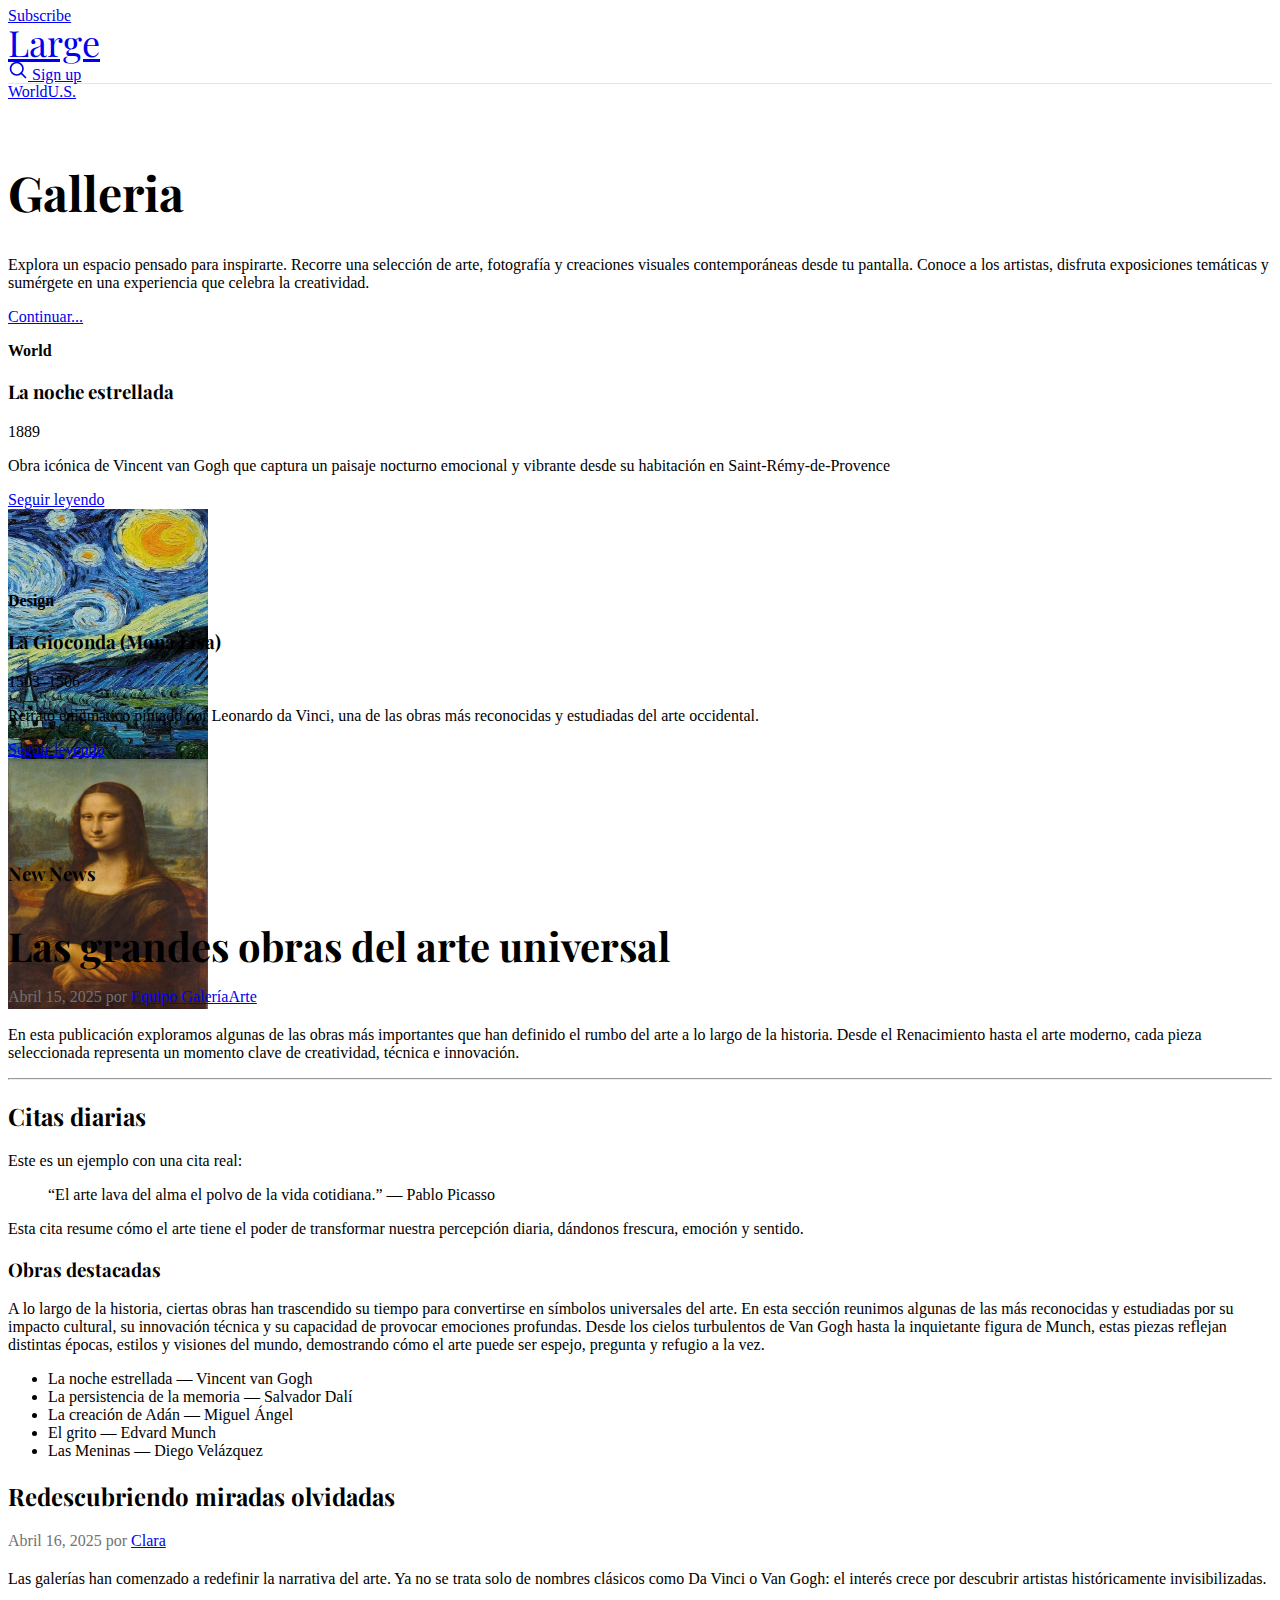
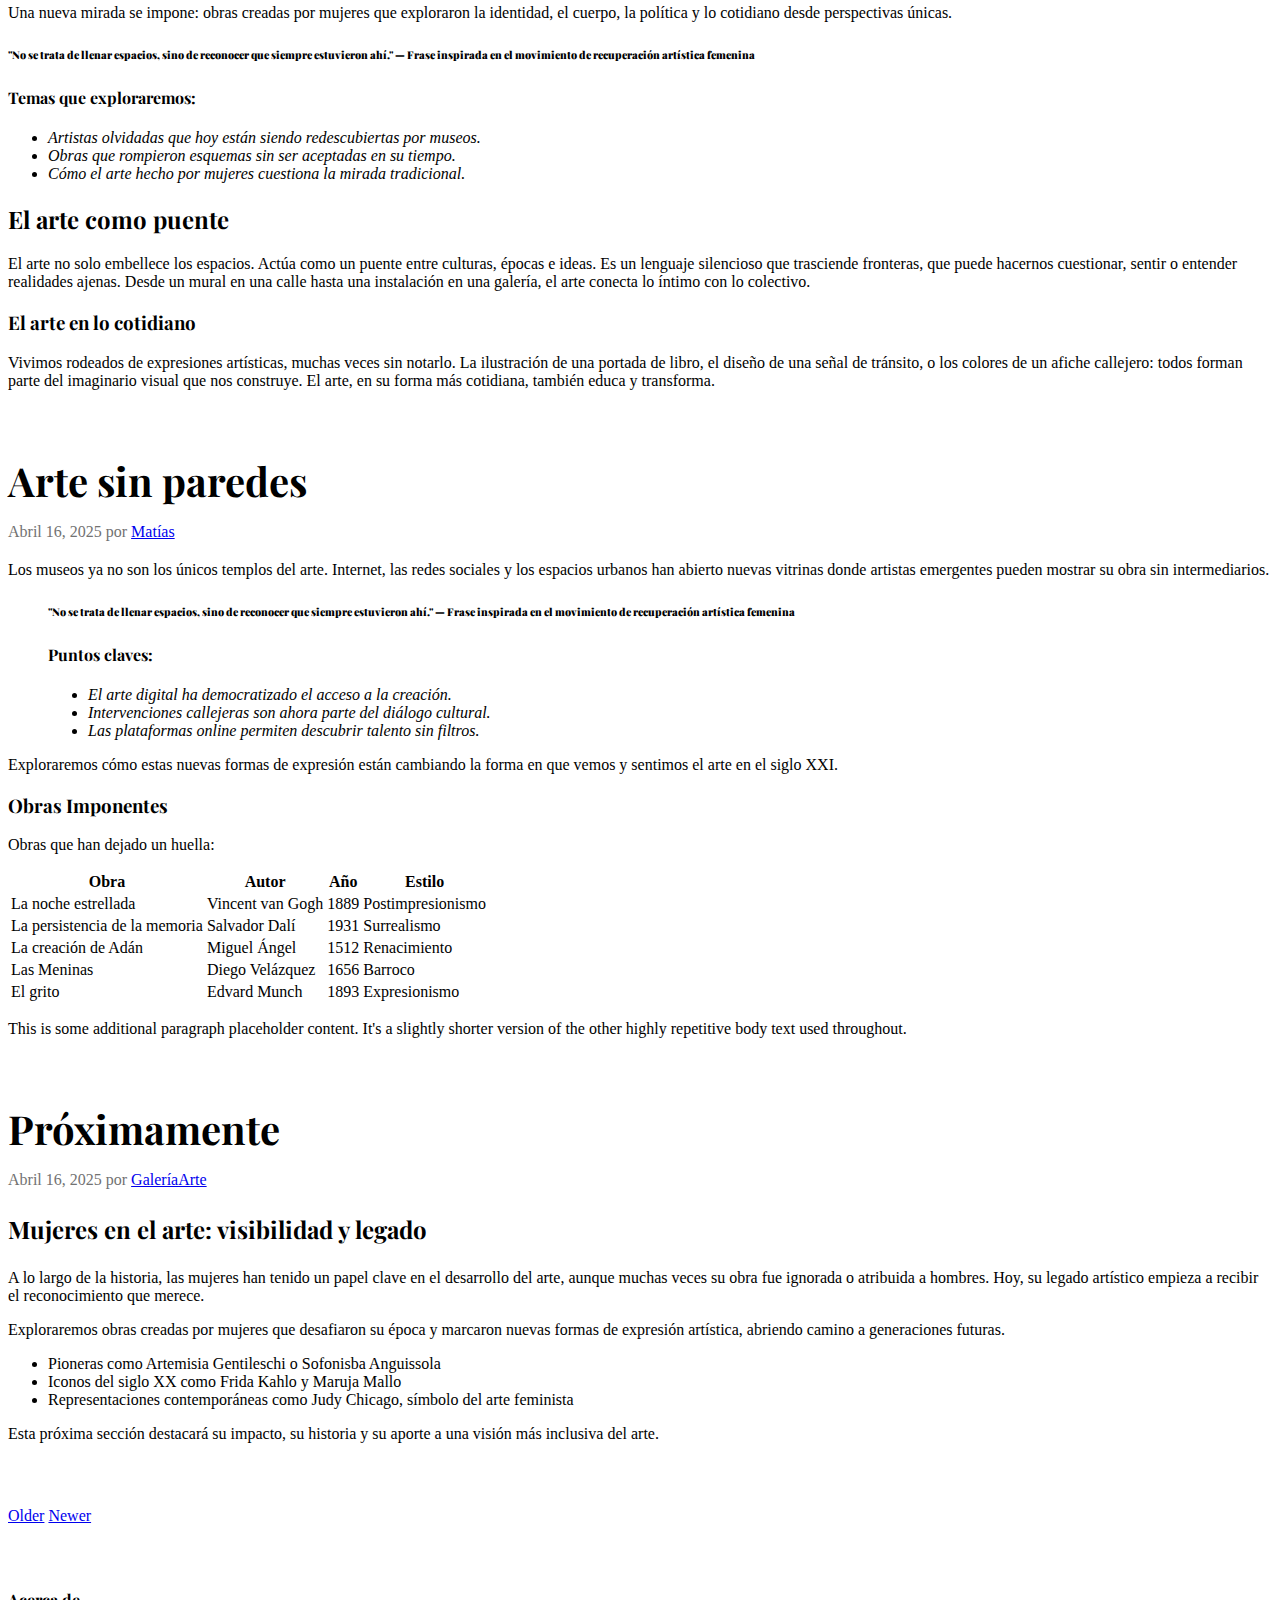
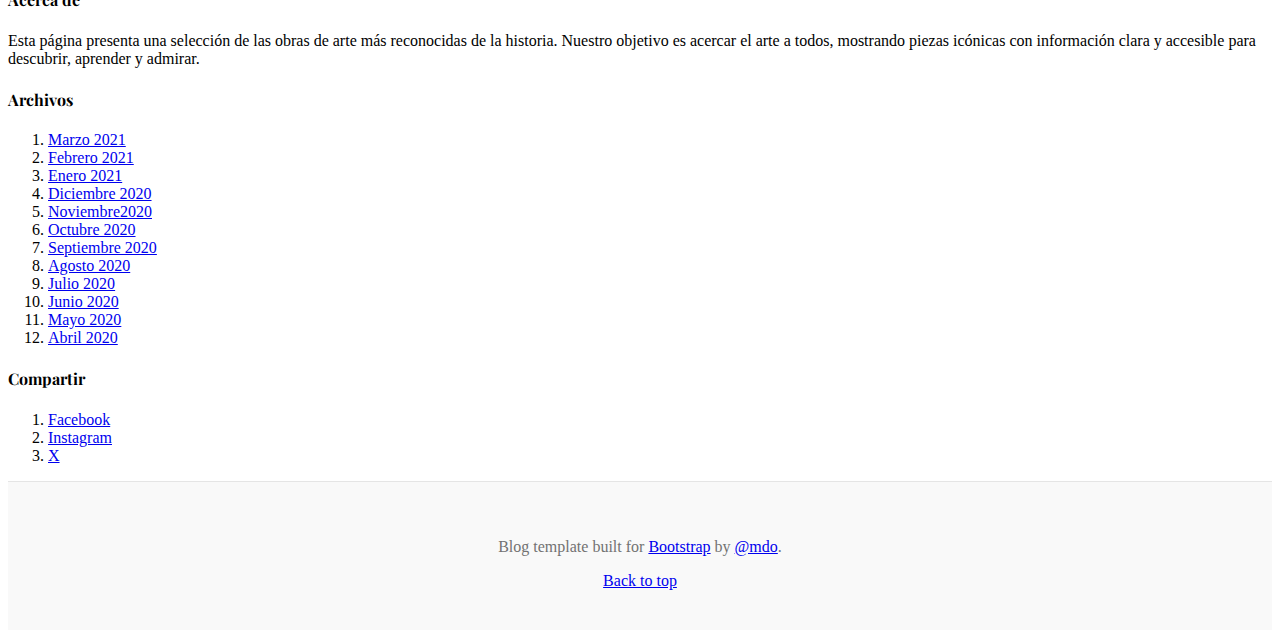
==== index.html @ 63f28b5c "first commit" ====
<!doctype html>
<html lang="en">
  <head>
    <meta charset="utf-8">
    <meta name="viewport" content="width=device-width, initial-scale=1">
    <meta name="description" content="">
    <meta name="author" content="Mark Otto, Jacob Thornton, and Bootstrap contributors">
    <meta name="generator" content="Hugo 0.84.0">
    <title>Blog Template · Bootstrap v5.0</title>

    <link rel="canonical" href="https://getbootstrap.com/docs/5.0/examples/blog/">

    <!-- Bootstrap CSS -->
    <link href="https://cdn.jsdelivr.net/npm/bootstrap@5.0.2/dist/css/bootstrap.min.css" rel="stylesheet" integrity="sha384-EVSTQN3/azprG1Anm3QDgpJLIm9Nao0Yz1ztcQTwFspd3yD65VohhpuuCOmLASjC" crossorigin="anonymous">

     <!-- Option 1: Bootstrap Bundle with Popper -->
     <script src="https://cdn.jsdelivr.net/npm/bootstrap@5.0.2/dist/js/bootstrap.bundle.min.js" integrity="sha384-MrcW6ZMFYlzcLA8Nl+NtUVF0sA7MsXsP1UyJoMp4YLEuNSfAP+JcXn/tWtIaxVXM" crossorigin="anonymous"></script>
    <style>
      .bd-placeholder-img {
        font-size: 1.125rem;
        text-anchor: middle;
        -webkit-user-select: none;
        -moz-user-select: none;
        user-select: none;
      }

      @media (min-width: 768px) {
        .bd-placeholder-img-lg {
          font-size: 3.5rem;
        }
      }
    </style>

    
    <!-- Custom styles for this template -->
    <link href="https://fonts.googleapis.com/css?family=Playfair&#43;Display:700,900&amp;display=swap" rel="stylesheet">
    <!-- Custom styles for this template -->
    <link href="blog.css" rel="stylesheet">
  </head>
  <body>
    
<div class="container">
  <header class="blog-header py-3">
    <div class="row flex-nowrap justify-content-between align-items-center">
      <div class="col-4 pt-1">
        <a class="link-secondary" href="#">Subscribe</a>
      </div>
      <div class="col-4 text-center">
        <a class="blog-header-logo text-dark" href="#">Large</a>
      </div>
      <div class="col-4 d-flex justify-content-end align-items-center">
        <a class="link-secondary" href="#" aria-label="Search">
          <svg xmlns="http://www.w3.org/2000/svg" width="20" height="20" fill="none" stroke="currentColor" stroke-linecap="round" stroke-linejoin="round" stroke-width="2" class="mx-3" role="img" viewBox="0 0 24 24"><title>Search</title><circle cx="10.5" cy="10.5" r="7.5"/><path d="M21 21l-5.2-5.2"/></svg>
        </a>
        <a class="btn btn-sm btn-outline-secondary" href="#">Sign up</a>
      </div>
    </div>
  </header>

  <div class="nav-scroller py-1 mb-2">
    <nav class="nav d-flex justify-content-between">
      <a class="p-2 link-secondary" href="pagina2.html">World</a>
      <a class="p-2 link-secondary" href="pagina3.html">U.S.</a>
  
  </div>
</div>

<main class="container">
  <div class="p-4 p-md-5 mb-4 text-white rounded bg-dark">
    <div class="col-md-6 px-0">
      <h1 class="display-4 fst-italic">Galleria</h1>
      <p class="lead my-3">Explora un espacio pensado para inspirarte.
        Recorre una selección de arte, fotografía y creaciones visuales contemporáneas desde tu pantalla. Conoce a los artistas, disfruta exposiciones temáticas y sumérgete en una experiencia que celebra la creatividad.
        
        </p>
      <p class="lead mb-0"><a href="#" class="text-white fw-bold">Continuar...</a></p>
    </div>
  </div>

  <div class="row mb-2">
    <div class="col-md-6">
      <div class="row g-0 border rounded overflow-hidden flex-md-row mb-4 shadow-sm h-md-250 position-relative">
        <div class="col p-4 d-flex flex-column position-static">
          <strong class="d-inline-block mb-2 text-primary">World</strong>
          <h3 class="mb-0">La noche estrellada</h3>
          <div class="mb-1 text-muted">1889</div>
          <p class="card-text mb-auto">Obra icónica de Vincent van Gogh que captura un paisaje nocturno emocional y vibrante desde su habitación en Saint-Rémy-de-Provence</p>
          <a href="#" class="stretched-link">Seguir leyendo</a>
        </div>
        <div class="col-auto d-none d-lg-block">
          <img class="bd-placeholder-img" width="200" height="250" src="Img/La Noche Estrellada.jpeg" role="img" aria-label="Placeholder: Thumbnail" preserveAspectRatio="xMidYMid slice" focusable="false"><title>Placeholder</title><rect width="100%" height="100%" fill="#55595c"/><text x="50%" y="50%" fill="#eceeef" dy=".3em"></text></svg>

        </div>
      </div>
    </div>
    <div class="col-md-6">
      <div class="row g-0 border rounded overflow-hidden flex-md-row mb-4 shadow-sm h-md-250 position-relative">
        <div class="col p-4 d-flex flex-column position-static">
          <strong class="d-inline-block mb-2 text-success">Design</strong>
          <h3 class="mb-0">La Gioconda (Mona Lisa)</h3>
          <div class="mb-1 text-muted">1503–1506</div>
          <p class="mb-auto">Retrato enigmático pintado por Leonardo da Vinci, una de las obras más reconocidas y estudiadas del arte occidental.</p>
          <a href="#" class="stretched-link">Seguir leyendo</a>
        </div>
        <div class="col-auto d-none d-lg-block">
          <img class="bd-placeholder-img" width="200" height="250" src="Img/leonard-de-vinci-portrait-de-monna-lisa-dite-la-joconde.webp" role="img" aria-label="Placeholder: Thumbnail" preserveAspectRatio="xMidYMid slice" focusable="false"><title>Placeholder</title><rect width="100%" height="100%" fill="#55595c"/><text x="50%" y="50%" fill="#eceeef" dy=".3em"></text></svg>

        </div>
      </div>
    </div>
  </div>

  <div class="row g-5">
    <div class="col-md-8">
      <h3 class="pb-4 mb-4 fst-italic border-bottom">
        New News
      </h3>

      <article class="blog-post">
        <h2 class="blog-post-title">Las grandes obras del arte universal</h2>
        <p class="blog-post-meta">Abril 15, 2025 por  <a href="#">Equipo GaleríaArte</a></p>

        <p>En esta publicación exploramos algunas de las obras más importantes que han definido el rumbo del arte a lo largo de la historia. Desde el Renacimiento hasta el arte moderno, cada pieza seleccionada representa un momento clave de creatividad, técnica e innovación.</p>
        <hr>
       
        <h2>Citas diarias</h2>
        <p>Este es un ejemplo con una cita real:</p>
        <blockquote class="blockquote">
          <p>“El arte lava del alma el polvo de la vida cotidiana.”
            — Pablo Picasso</p>
        </blockquote>
        <p>Esta cita resume cómo el arte tiene el poder de transformar nuestra percepción diaria, dándonos frescura, emoción y sentido.</p>
        <h3>Obras destacadas</h3>
        <p>A lo largo de la historia, ciertas obras han trascendido su tiempo para convertirse en símbolos universales del arte. En esta sección reunimos algunas de las más reconocidas y estudiadas por su impacto cultural, su innovación técnica y su capacidad de provocar emociones profundas. Desde los cielos turbulentos de Van Gogh hasta la inquietante figura de Munch, estas piezas reflejan distintas épocas, estilos y visiones del mundo, demostrando cómo el arte puede ser espejo, pregunta y refugio a la vez.</p>
        <ul>
          <li>La noche estrellada — Vincent van Gogh</li>
          <li>La persistencia de la memoria — Salvador Dalí</li>
          <li>La creación de Adán — Miguel Ángel</li>
          <li>El grito — Edvard Munch</li>
          <li>Las Meninas — Diego Velázquez</li>

        </ul>
       
        
        <h2>Redescubriendo miradas olvidadas</h2>
        <p class="blog-post-meta">Abril 16, 2025 por <a href="#">Clara</a></p>
        <p>Las galerías han comenzado a redefinir la narrativa del arte. Ya no se trata solo de nombres clásicos como Da Vinci o Van Gogh: el interés crece por descubrir artistas históricamente invisibilizadas.</p>
        <p>Una nueva mirada se impone: obras creadas por mujeres que exploraron la identidad, el cuerpo, la política y lo cotidiano desde perspectivas únicas.</p>
        
        <h6><strong>"No se trata de llenar espacios, sino de reconocer que siempre estuvieron ahí." 
          — Frase inspirada en el movimiento de recuperación artística femenina</strong></h6>
        
          <h4><p>Temas que exploraremos:</p></h2>
        <ul>
          <li><em>Artistas olvidadas que hoy están siendo redescubiertas por museos.</em></li>
          <li><em>Obras que rompieron esquemas sin ser aceptadas en su tiempo.</em></li>
          <li><em>Cómo el arte hecho por mujeres cuestiona la mirada tradicional.</em></li>
        </ul>
        
        <h2>El arte como puente</h2>
        <p>El arte no solo embellece los espacios. Actúa como un puente entre culturas, épocas e ideas. Es un lenguaje silencioso que trasciende fronteras, que puede hacernos cuestionar, sentir o entender realidades ajenas. Desde un mural en una calle hasta una instalación en una galería, el arte conecta lo íntimo con lo colectivo.</p>
        <h3>El arte en lo cotidiano</h3>
        
      
        <p>Vivimos rodeados de expresiones artísticas, muchas veces sin notarlo. La ilustración de una portada de libro, el diseño de una señal de tránsito, o los colores de un afiche callejero: todos forman parte del imaginario visual que nos construye. El arte, en su forma más cotidiana, también educa y transforma.</p>
      </article>

      <article class="blog-post">
        <h2 class="blog-post-title">Arte sin paredes</h2>
        <p class="blog-post-meta">Abril 16, 2025 por <a href="#">Matías</a></p>

        <p>Los museos ya no son los únicos templos del arte. Internet, las redes sociales y los espacios urbanos han abierto nuevas vitrinas donde artistas emergentes pueden mostrar su obra sin intermediarios.</p>
        <blockquote>
          <h6><strong>"No se trata de llenar espacios, sino de reconocer que siempre estuvieron ahí." 
            — Frase inspirada en el movimiento de recuperación artística femenina</strong></h6>
            <h4><p>Puntos claves:</p></h2>
              <ul>
                <li><em>El arte digital ha democratizado el acceso a la creación.</em></li>
                <li><em>Intervenciones callejeras son ahora parte del diálogo cultural.</em></li>
                <li><em>Las plataformas online permiten descubrir talento sin filtros.</em></li>
              </ul>
        </blockquote>
        <p>Exploraremos cómo estas nuevas formas de expresión están cambiando la forma en que vemos y sentimos el arte en el siglo XXI.</p>
        <h3>Obras Imponentes</h3>
        <p>Obras que han dejado un huella:</p>
        <table class="table">
          <thead>
            <tr>
              <th>Obra</th>
              <th>Autor</th>
              <th>Año</th>
              <th>Estilo</th>
            </tr>
          
            <tr>
              <td>La noche estrellada</td>
              <td>Vincent van Gogh</td>
              <td>1889</td>
              <td>Postimpresionismo</td>
             
            </tr>
            <tr>
              <td>La persistencia de la memoria</td>
              <td>Salvador Dalí</td>
              <td>1931</td>
              <td>Surrealismo</td>
              
            </tr>
            <tr>
              <td>La creación de Adán</td>
              <td>Miguel Ángel</td>
              <td>1512</td>
              <td>Renacimiento</td>
              
            </tr>
         
            <tr>
              <td>Las Meninas</td>
              <td>Diego Velázquez</td>
              <td>1656</td>
              <td>Barroco</td>
            
            </tr>
            <tr>
              <td>El grito</td>
              <td>Edvard Munch</td>
              <td>1893</td>
              <td>Expresionismo</td>
            
            </tr>
            
          </tfoot>
        </table>

        <p>This is some additional paragraph placeholder content. It's a slightly shorter version of the other highly repetitive body text used throughout.</p>
      </article>

      <article class="blog-post">
        <h2 class="blog-post-title">Próximamente</h2>
        <p class="blog-post-meta">Abril 16, 2025 por  <a href="#">GaleríaArte</a></p>
        <h2><p>Mujeres en el arte: visibilidad y legado</p></h2>
        <p>A lo largo de la historia, las mujeres han tenido un papel clave en el desarrollo del arte, aunque muchas veces su obra fue ignorada o atribuida a hombres. Hoy, su legado artístico empieza a recibir el reconocimiento que merece.</p>
        <p>Exploraremos obras creadas por mujeres que desafiaron su época y marcaron nuevas formas de expresión artística, abriendo camino a generaciones futuras.</p>
        <ul>
          <li>Pioneras como Artemisia Gentileschi o Sofonisba Anguissola</li>
          <li>Iconos del siglo XX como Frida Kahlo y Maruja Mallo</li>
          <li>Representaciones contemporáneas como Judy Chicago, símbolo del arte feminista</li>
        </ul>
        <p>Esta próxima sección destacará su impacto, su historia y su aporte a una visión más inclusiva del arte.</p>
      </article>

      <nav class="blog-pagination" aria-label="Pagination">
        <a class="btn btn-outline-primary" href="#">Older</a>
        <a class="btn btn-outline-secondary disabled" href="#" tabindex="-1" aria-disabled="true">Newer</a>
      </nav>

    </div>

    <div class="col-md-4">
      <div class="position-sticky" style="top: 2rem;">
        <div class="p-4 mb-3 bg-light rounded">
          <h4 class="fst-italic">Acerca de</h4>
          <p class="mb-0">Esta página presenta una selección de las obras de arte más reconocidas de la historia. Nuestro objetivo es acercar el arte a todos, mostrando piezas icónicas con información clara y accesible para descubrir, aprender y admirar.</p>
        </div>

        <div class="p-4">
          <h4 class="fst-italic">Archivos</h4>
          <ol class="list-unstyled mb-0">
            <li><a href="#">Marzo 2021</a></li>
            <li><a href="#">Febrero 2021</a></li>
            <li><a href="#">Enero 2021</a></li>
            <li><a href="#">Diciembre 2020</a></li>
            <li><a href="#">Noviembre2020</a></li>
            <li><a href="#">Octubre 2020</a></li>
            <li><a href="#">Septiembre 2020</a></li>
            <li><a href="#">Agosto 2020</a></li>
            <li><a href="#">Julio 2020</a></li>
            <li><a href="#">Junio 2020</a></li>
            <li><a href="#">Mayo 2020</a></li>
            <li><a href="#">Abril 2020</a></li>
          </ol>
        </div>

        <div class="p-4">
          <h4 class="fst-italic">Compartir</h4>
          <ol class="list-unstyled">
            <li><a href="#">Facebook</a></li>
            <li><a href="#">Instagram</a></li>
            <li><a href="#">X</a></li>
          </ol>
        </div>
      </div>
    </div>
  </div>

</main>

<footer class="blog-footer">
  <p>Blog template built for <a href="https://getbootstrap.com/">Bootstrap</a> by <a href="https://twitter.com/mdo">@mdo</a>.</p>
  <p>
    <a href="#">Back to top</a>
  </p>
</footer>


    
  </body>
</html>
---- blog.css ----
/* stylelint-disable selector-list-comma-newline-after */

.blog-header {
  line-height: 1;
  border-bottom: 1px solid #e5e5e5;
}

.blog-header-logo {
  font-family: "Playfair Display", Georgia, "Times New Roman", serif/*rtl:Amiri, Georgia, "Times New Roman", serif*/;
  font-size: 2.25rem;
}

.blog-header-logo:hover {
  text-decoration: none;
}

h1, h2, h3, h4, h5, h6 {
  font-family: "Playfair Display", Georgia, "Times New Roman", serif/*rtl:Amiri, Georgia, "Times New Roman", serif*/;
}

.display-4 {
  font-size: 2.5rem;
}
@media (min-width: 768px) {
  .display-4 {
    font-size: 3rem;
  }
}

.nav-scroller {
  position: relative;
  z-index: 2;
  height: 2.75rem;
  overflow-y: hidden;
}

.nav-scroller .nav {
  display: flex;
  flex-wrap: nowrap;
  padding-bottom: 1rem;
  margin-top: -1px;
  overflow-x: auto;
  text-align: center;
  white-space: nowrap;
  -webkit-overflow-scrolling: touch;
}

.nav-scroller .nav-link {
  padding-top: .75rem;
  padding-bottom: .75rem;
  font-size: .875rem;
}

.card-img-right {
  height: 100%;
  border-radius: 0 3px 3px 0;
}

.flex-auto {
  flex: 0 0 auto;
}

.h-250 { height: 250px; }
@media (min-width: 768px) {
  .h-md-250 { height: 250px; }
}

/* Pagination */
.blog-pagination {
  margin-bottom: 4rem;
}
.blog-pagination > .btn {
  border-radius: 2rem;
}

/*
 * Blog posts
 */
.blog-post {
  margin-bottom: 4rem;
}
.blog-post-title {
  margin-bottom: .25rem;
  font-size: 2.5rem;
}
.blog-post-meta {
  margin-bottom: 1.25rem;
  color: #727272;
}

/*
 * Footer
 */
.blog-footer {
  padding: 2.5rem 0;
  color: #727272;
  text-align: center;
  background-color: #f9f9f9;
  border-top: .05rem solid #e5e5e5;
}
.blog-footer p:last-child {
  margin-bottom: 0;
}
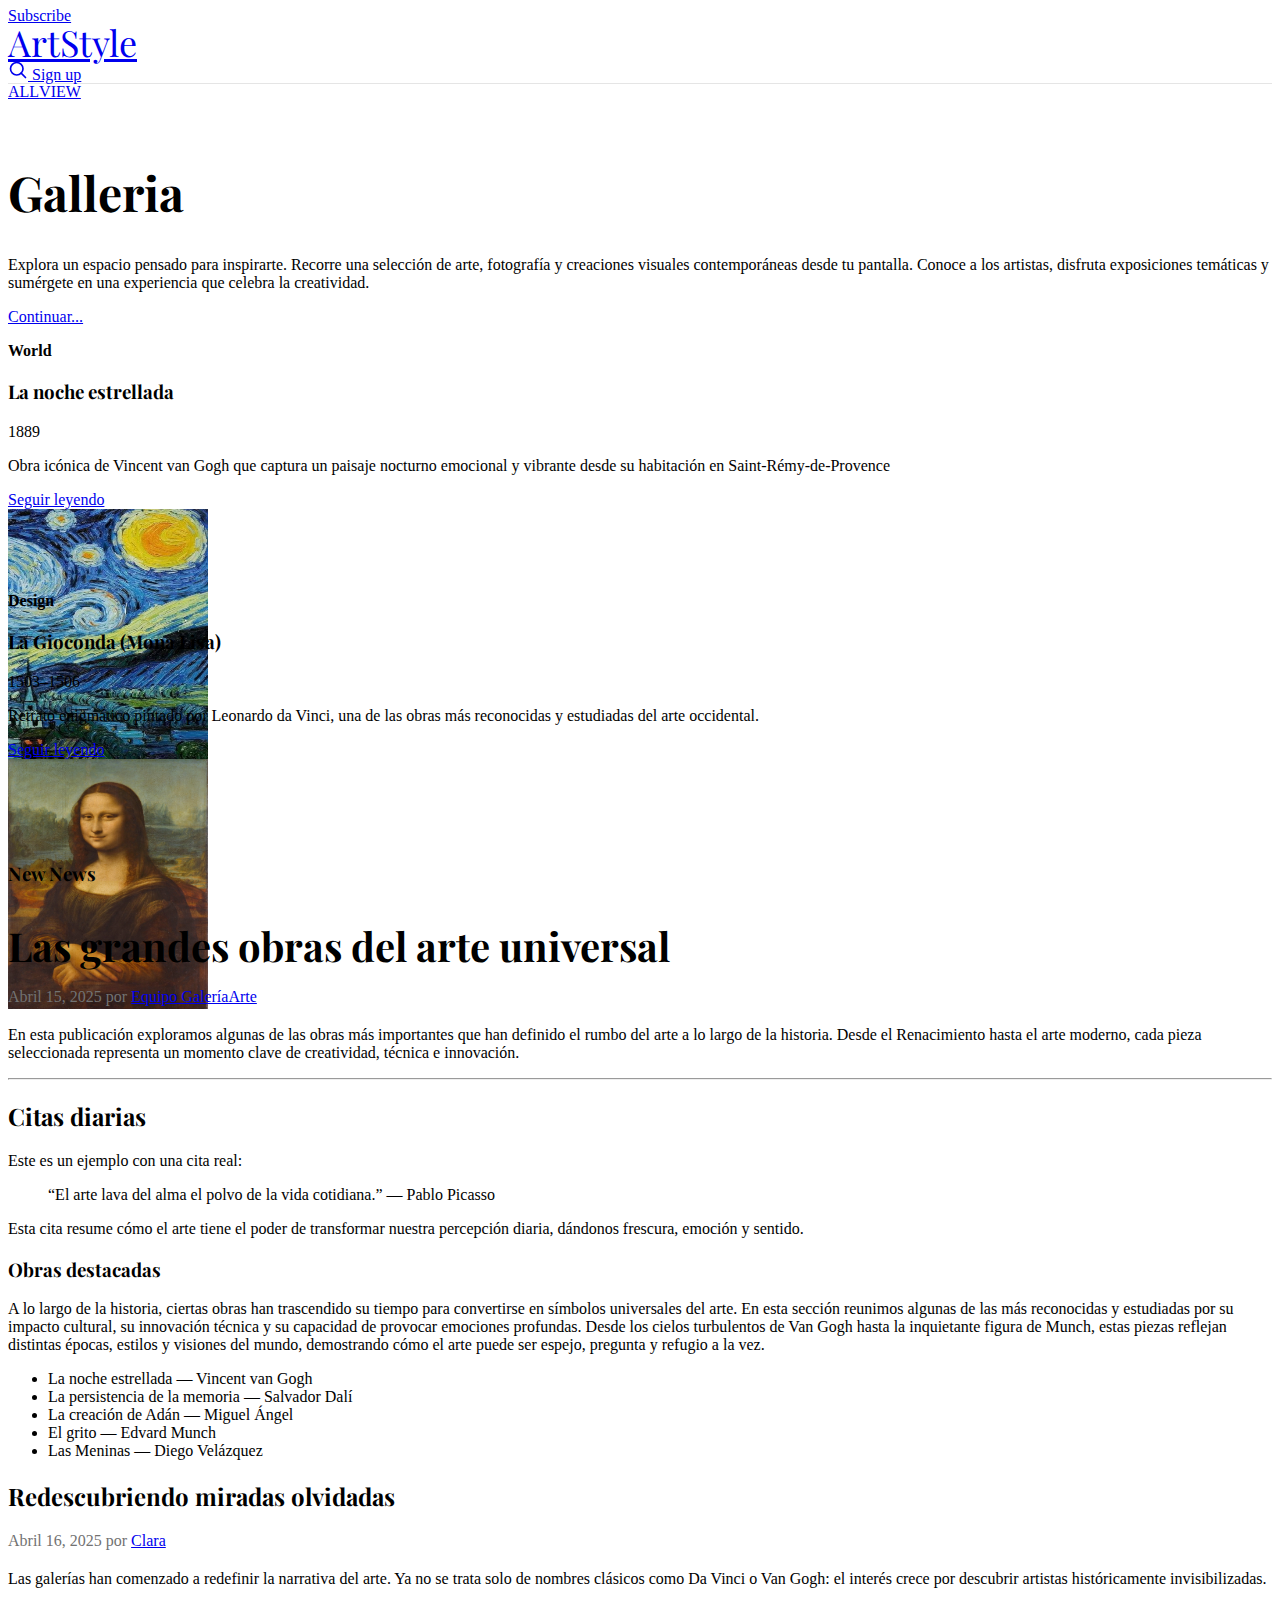
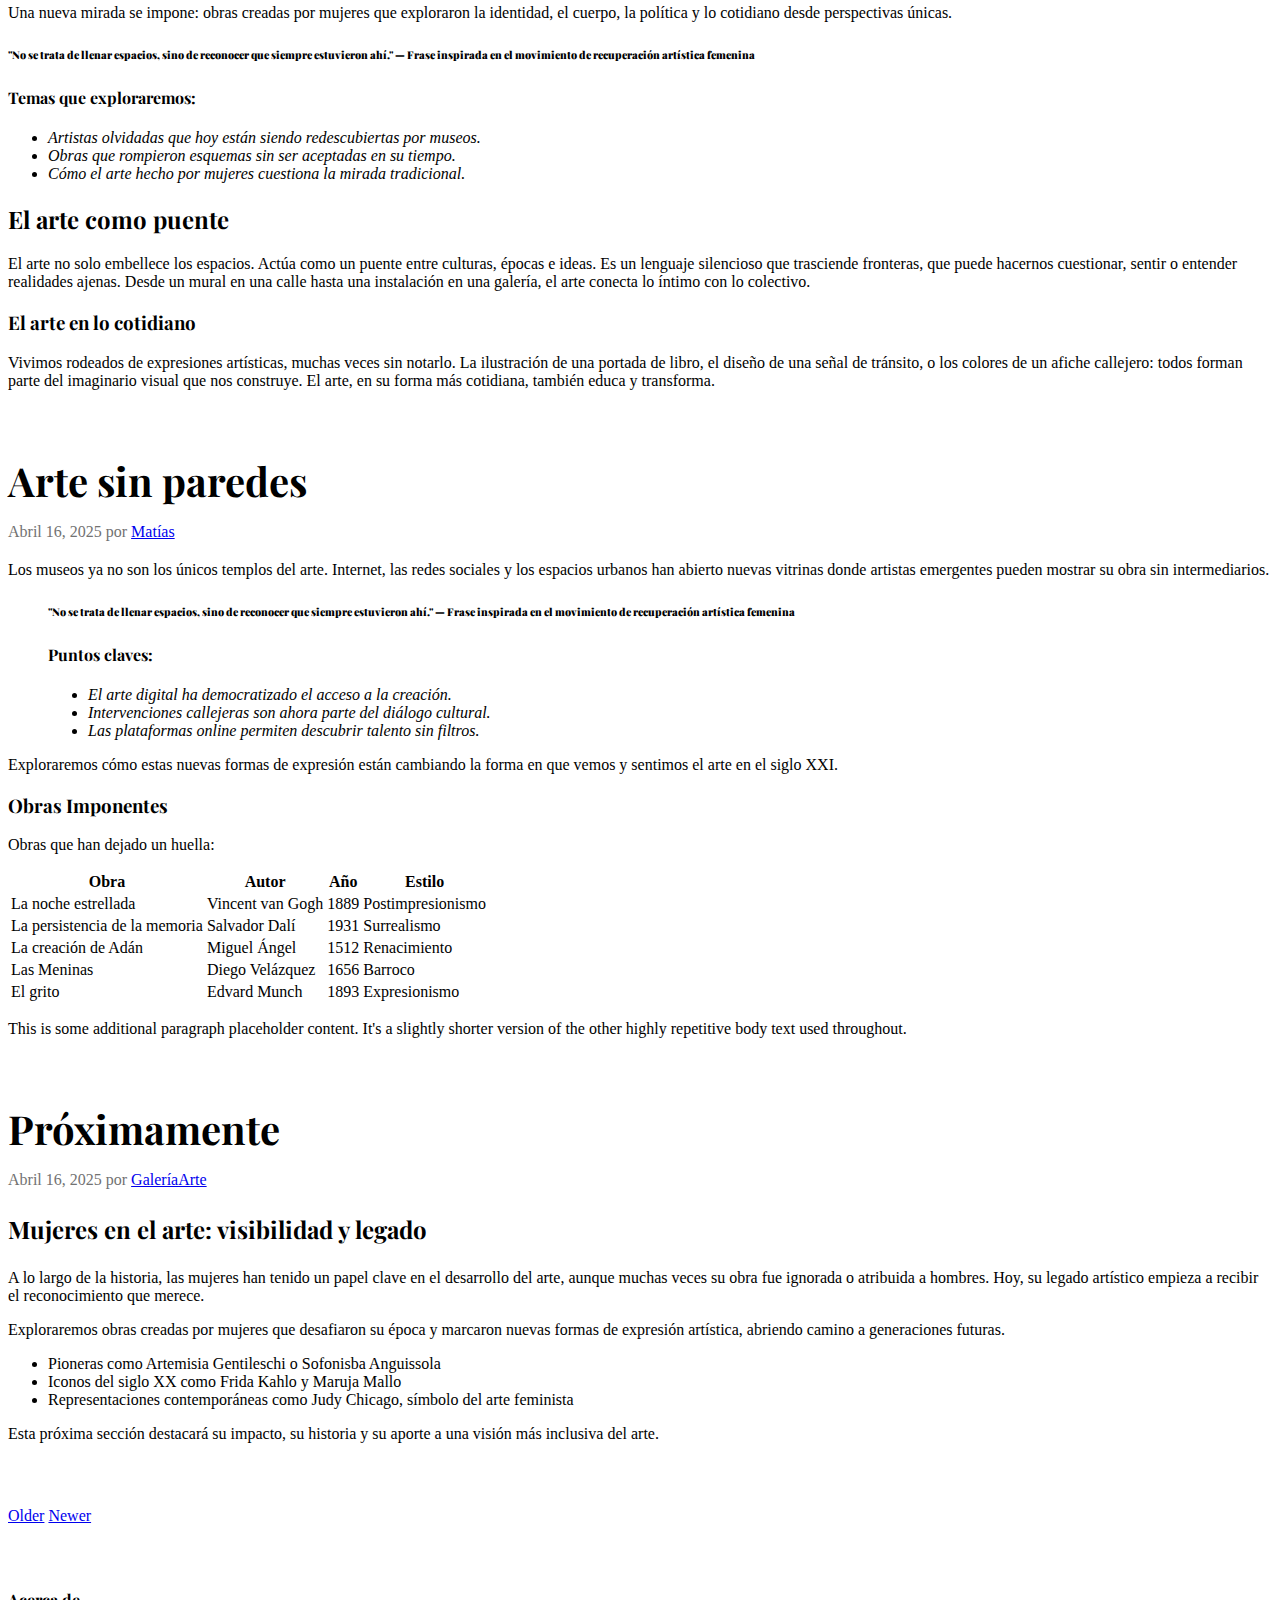
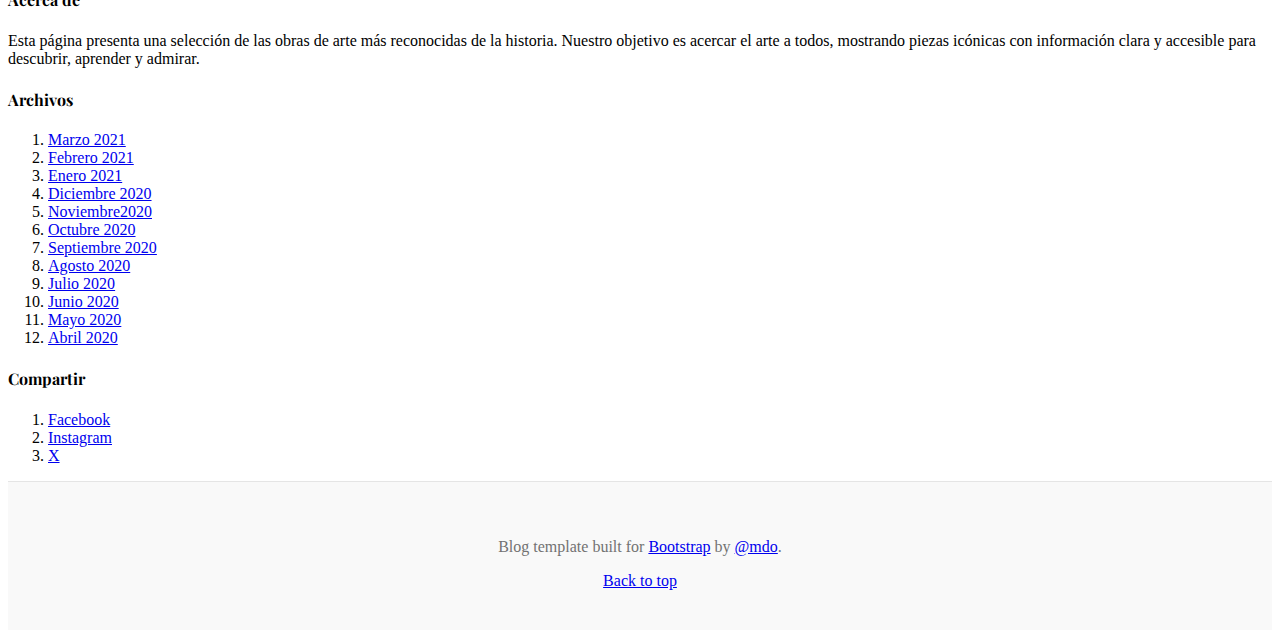
==== commit b5cc7418: "Arreglo" ====
--- a/index.html
+++ b/index.html
@@ -46,7 +46,7 @@
         <a class="link-secondary" href="#">Subscribe</a>
       </div>
       <div class="col-4 text-center">
-        <a class="blog-header-logo text-dark" href="#">Large</a>
+        <a class="blog-header-logo text-dark" href="#">ArtStyle</a>
       </div>
       <div class="col-4 d-flex justify-content-end align-items-center">
         <a class="link-secondary" href="#" aria-label="Search">
@@ -59,8 +59,8 @@
 
   <div class="nav-scroller py-1 mb-2">
     <nav class="nav d-flex justify-content-between">
-      <a class="p-2 link-secondary" href="pagina2.html">World</a>
-      <a class="p-2 link-secondary" href="pagina3.html">U.S.</a>
+      <a class="p-2 link-secondary" href="pagina2.html">ALL</a>
+      <a class="p-2 link-secondary" href="pagina3.html">VIEW</a>
   
   </div>
 </div>
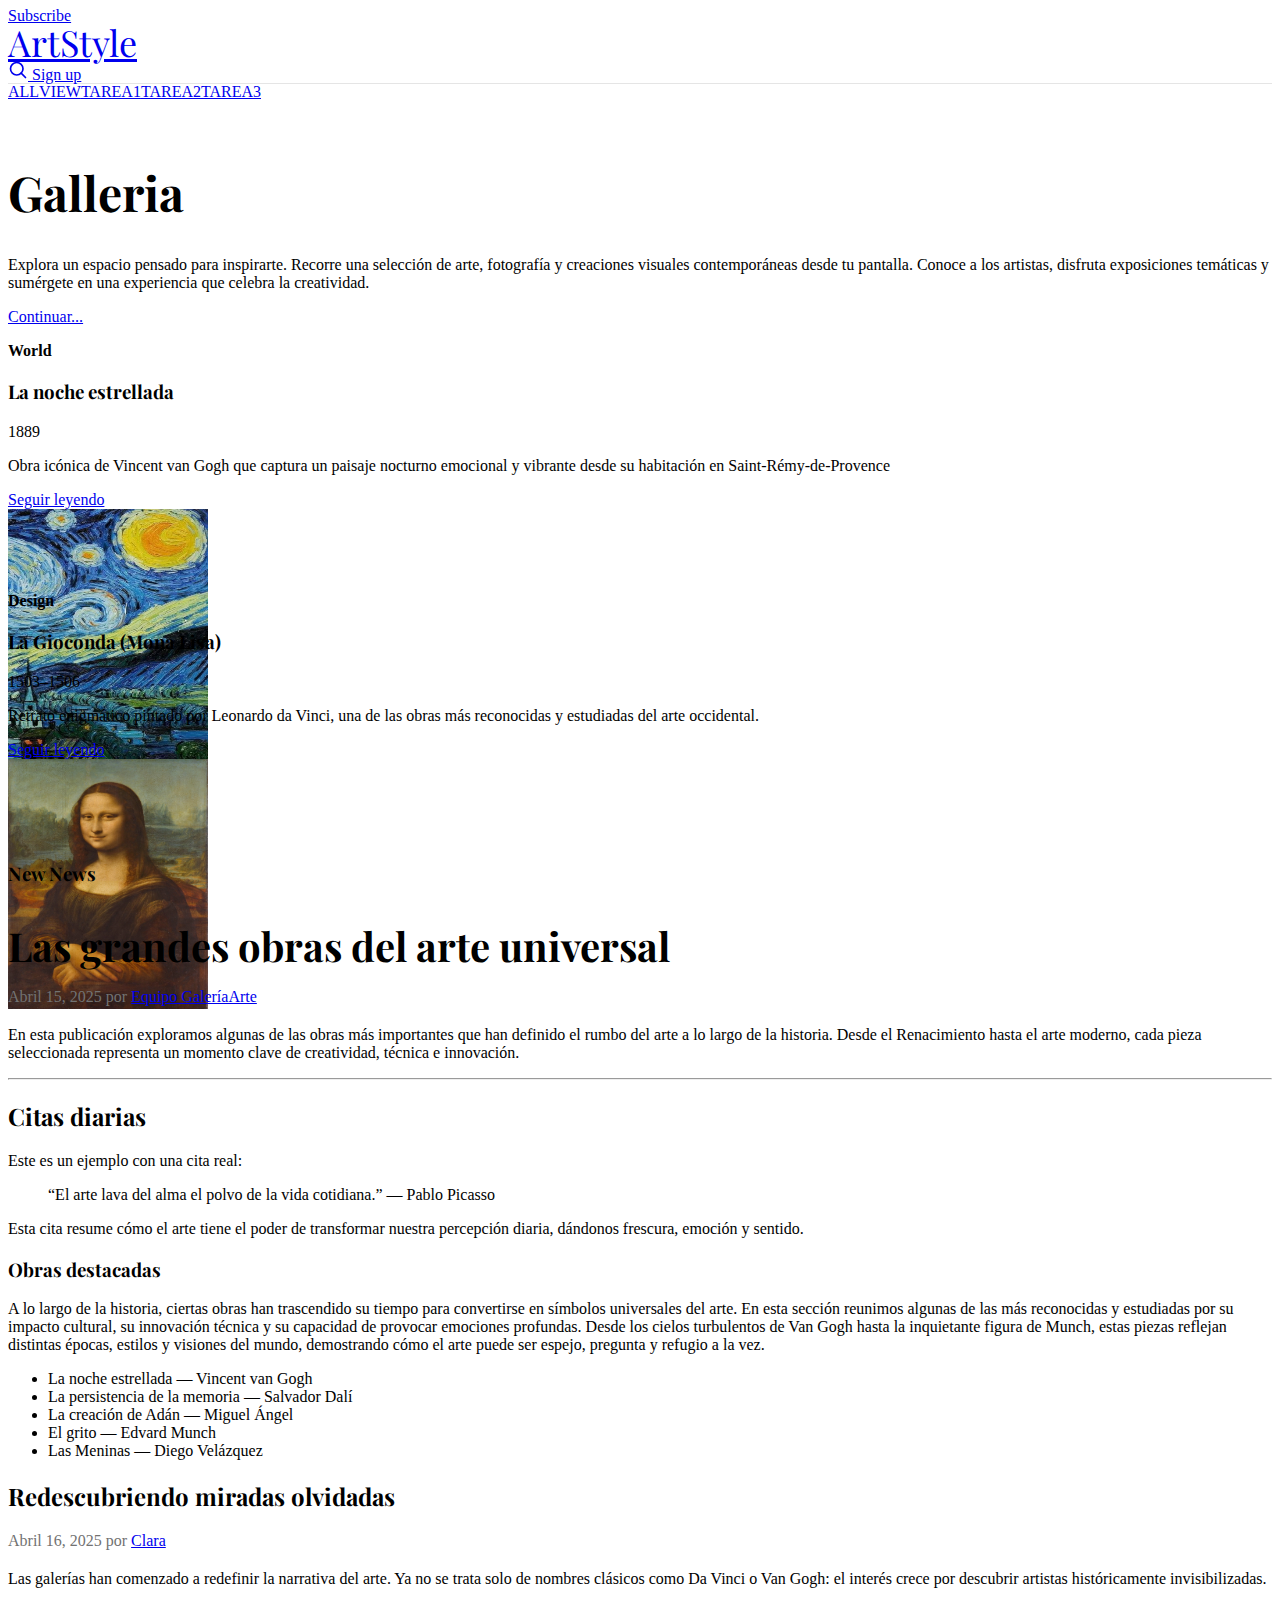
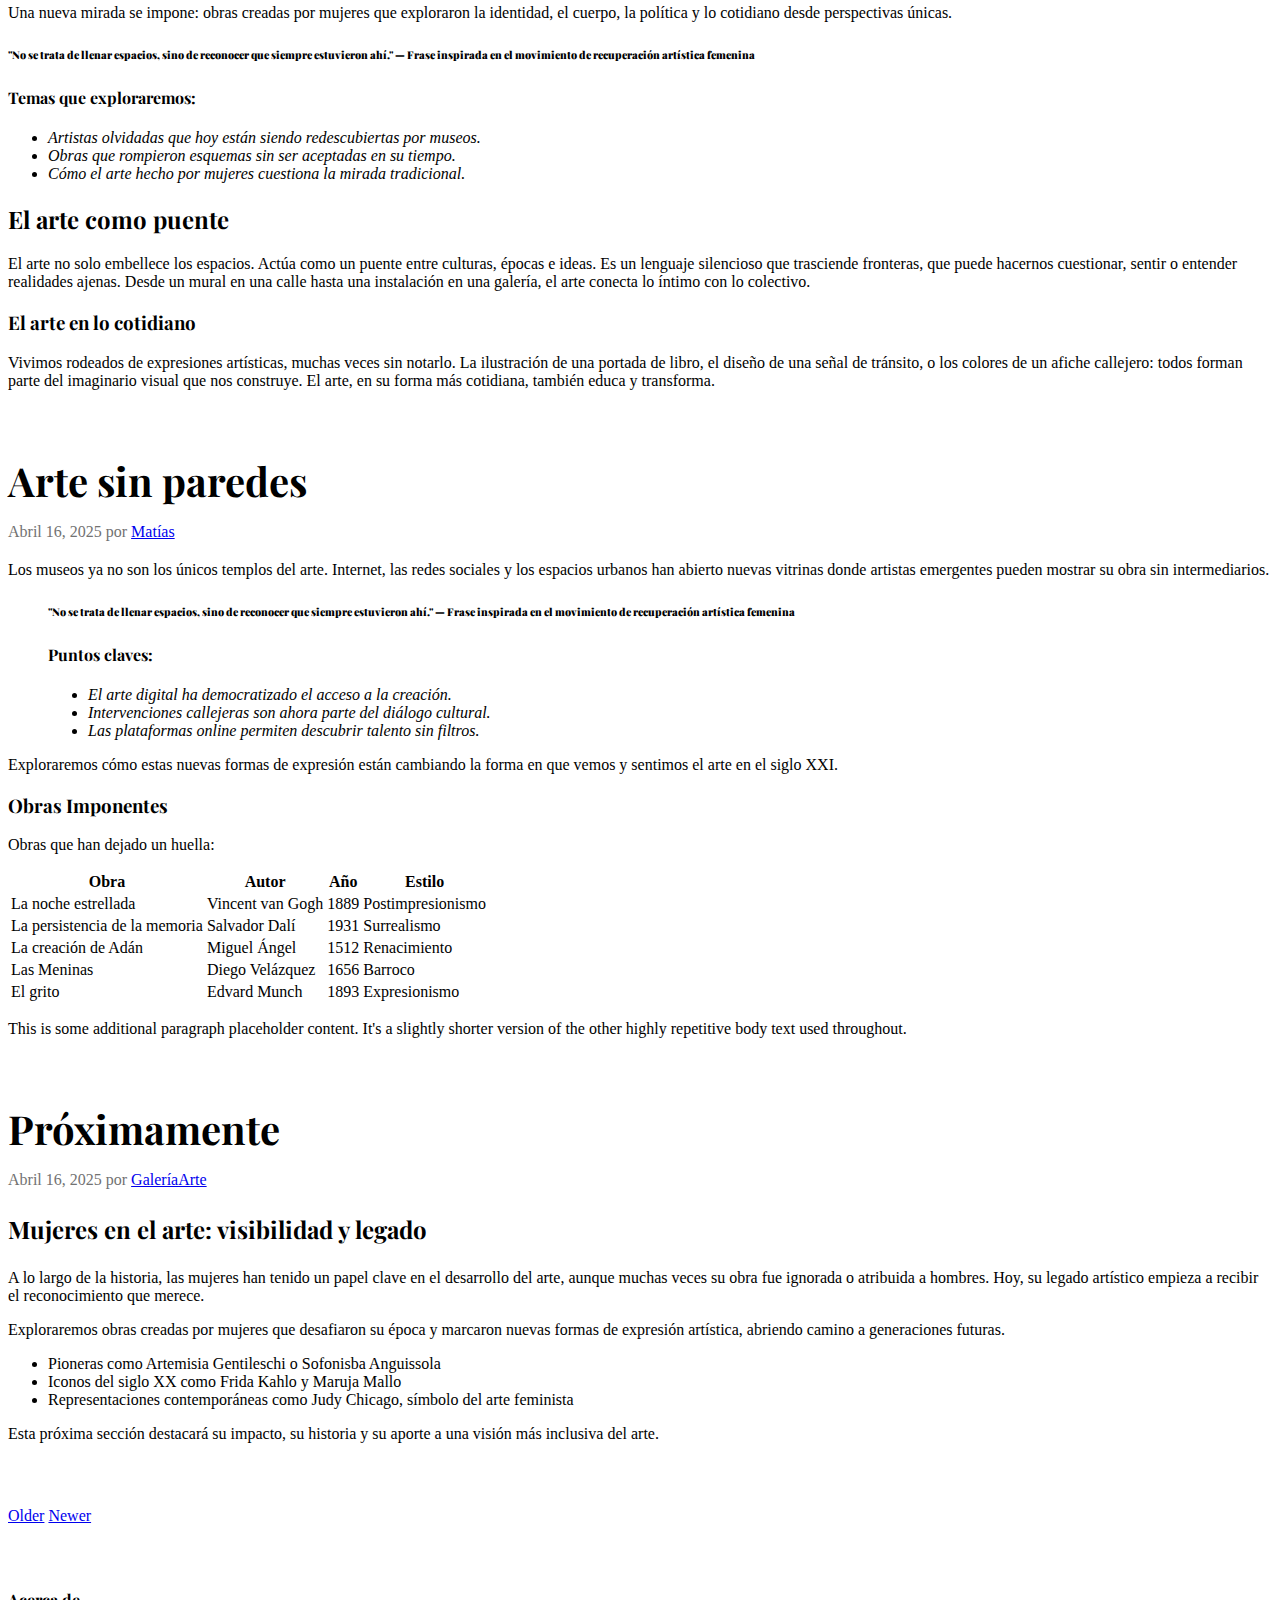
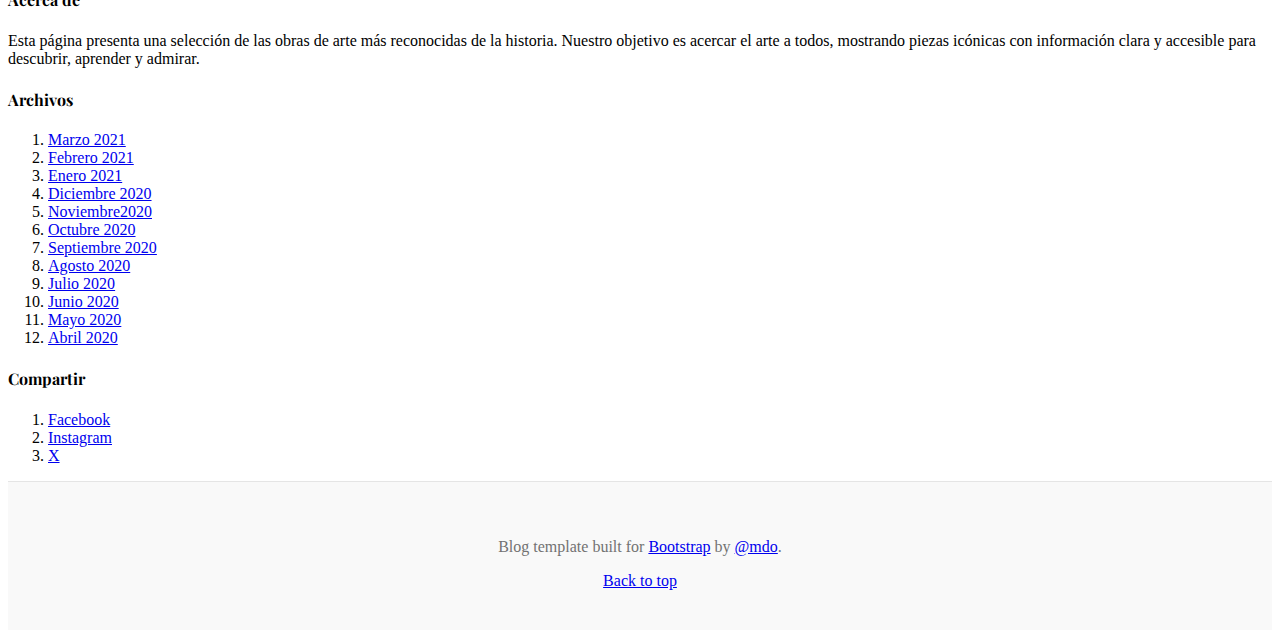
==== commit c0631923: "cambios" ====
--- a/index.html
+++ b/index.html
@@ -61,6 +61,9 @@
     <nav class="nav d-flex justify-content-between">
       <a class="p-2 link-secondary" href="pagina2.html">ALL</a>
       <a class="p-2 link-secondary" href="pagina3.html">VIEW</a>
+      <a class="p-2 link-secondary" href="Tarea-N1/index.html">TAREA1</a>
+      <a class="p-2 link-secondary" href="Tarea-N2/index.html">TAREA2</a>
+      <a class="p-2 link-secondary" href="Tarea-N3/index.html">TAREA3</a>
   
   </div>
 </div>
